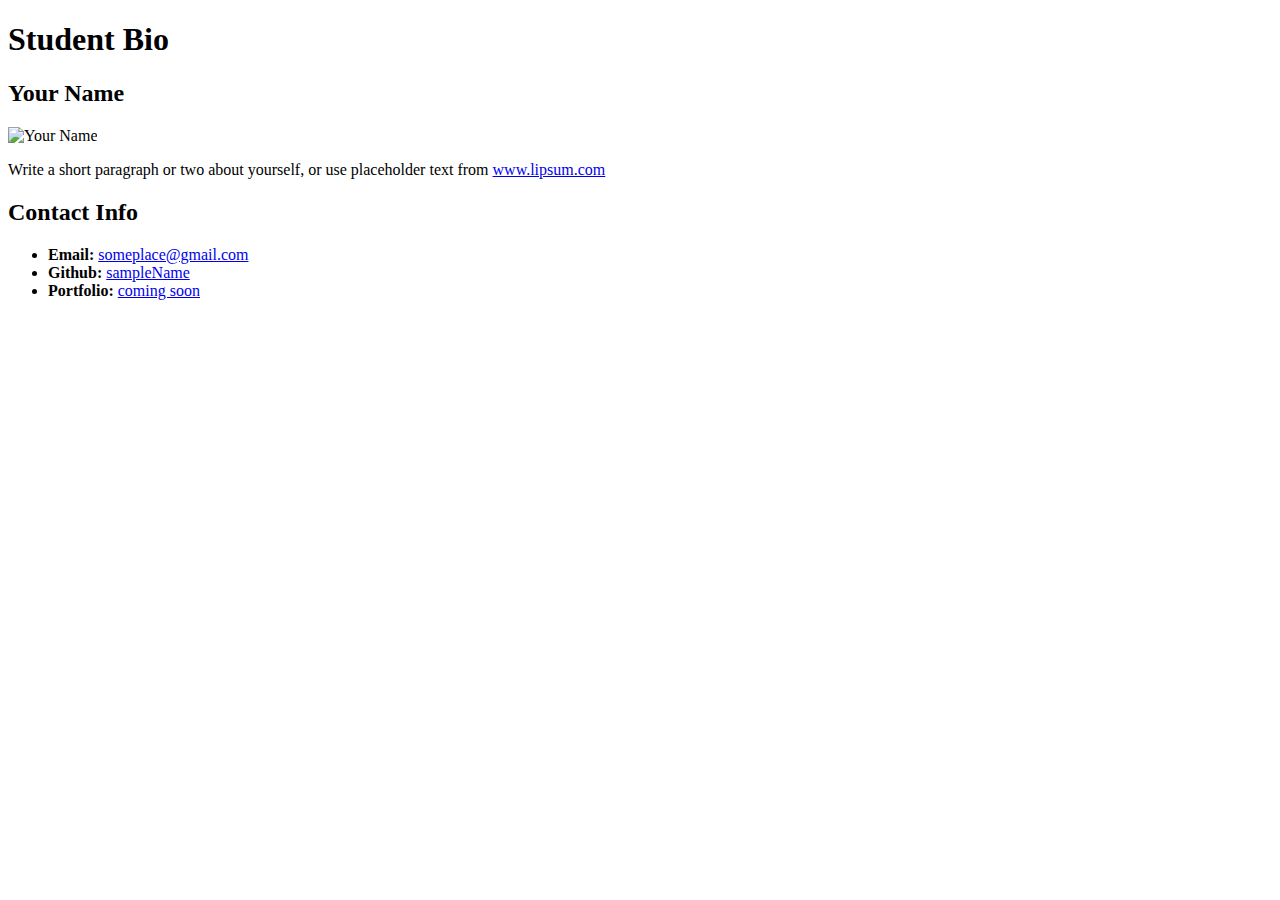
==== index.html @ 9095b70b "Homework" ====
<!-- CSS Stylesheets With Relative Paths -->
<!DOCTYPE html>
<html lang="en-us">

<head>
  <meta charset="UTF-8">
  <title>1.2.9 Exercise</title>

  <!-- This line is money! It points your HTML to the CSS file. -->
  <link rel="stylesheet" type="text/css" href="assets/style.css">
  <!-- Notice the "relative" pathway? It matches a file inside our current directory's "assets" folder. Open it to see our style rules. -->
</head>

<body>
  <header>
    <h1>Student Bio</h1>
  </header>

  <div class="container">

    <section id="main-bio">

      <h2>Your Name</h2>

      <img id="bio-image" src="assets/images/profile.jpg" height="200px" alt="Your Name">

      <p>Write a short paragraph or two about yourself, or use placeholder text from <a href="http://www.lipsum.com/">www.lipsum.com</a></p>
    </section>

    <section id="contact-info">
      <h2>Contact Info</h2>
      <ul>
        <li><strong>Email:</strong> <a href="#">someplace@gmail.com</a></li>
        <li><strong>Github:</strong> <a href="#">sampleName</a></li>
        <li><strong>Portfolio:</strong> <a href="#">coming soon</a></li>
      </ul>
    </section>
  </div>

</body>

</html>
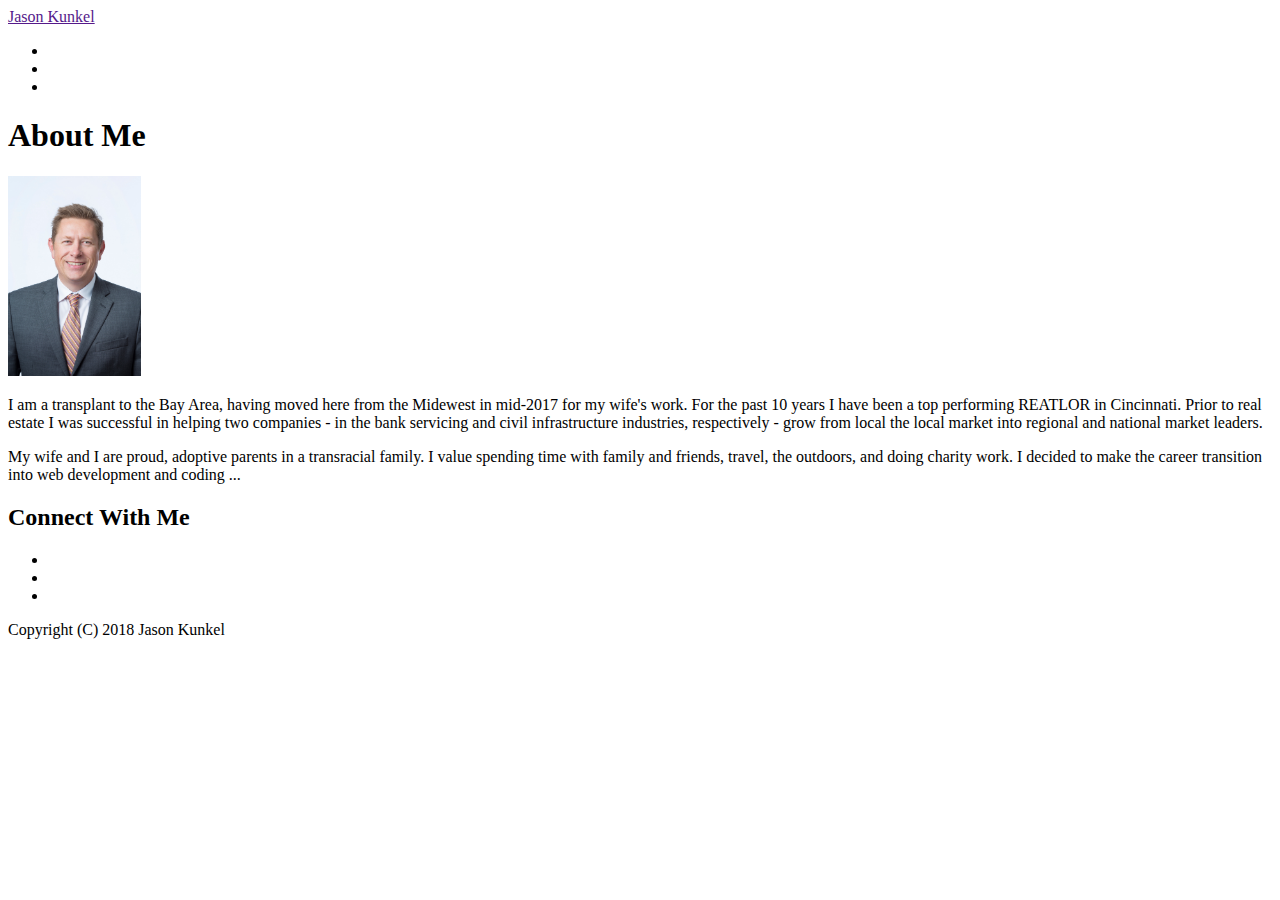
==== commit 399818ce: "Add Homework Update" ====
--- a/index.html
+++ b/index.html
@@ -1,42 +1,60 @@
-<!-- CSS Stylesheets With Relative Paths -->
 <!DOCTYPE html>
-<html lang="en-us">
+<html>
+<head>
+	<title>Jason Kunkel Homework 1</title>
+<link rel="stylesheet" href="reset.css">
+<link rel="stylesheet" href="style.css">
+</head>
+<body>
+	<div class="content">
+		<div class="banner">
+			<a href="">Jason Kunkel</a>
+		</div>
+	<nav>
+		<ul>
+			<li> 
+				<a href="About"></a>
+			</li>
+			<li> 
+				<a href="Portfolio"></a>
+			</li>
+			<li> 
+				<a href="Content"></a>
+			</li>
+		</ul>
+	</nav>
+	</div>
 
-<head>
-  <meta charset="UTF-8">
-  <title>1.2.9 Exercise</title>
-
-  <!-- This line is money! It points your HTML to the CSS file. -->
-  <link rel="stylesheet" type="text/css" href="assets/style.css">
-  <!-- Notice the "relative" pathway? It matches a file inside our current directory's "assets" folder. Open it to see our style rules. -->
-</head>
-
-<body>
-  <header>
-    <h1>Student Bio</h1>
-  </header>
-
-  <div class="container">
-
-    <section id="main-bio">
-
-      <h2>Your Name</h2>
-
-      <img id="bio-image" src="assets/images/profile.jpg" height="200px" alt="Your Name">
-
-      <p>Write a short paragraph or two about yourself, or use placeholder text from <a href="http://www.lipsum.com/">www.lipsum.com</a></p>
-    </section>
-
-    <section id="contact-info">
-      <h2>Contact Info</h2>
-      <ul>
-        <li><strong>Email:</strong> <a href="#">someplace@gmail.com</a></li>
-        <li><strong>Github:</strong> <a href="#">sampleName</a></li>
-        <li><strong>Portfolio:</strong> <a href="#">coming soon</a></li>
-      </ul>
-    </section>
-  </div>
-
-</body>
-
+	<div class="body">
+		<div class="content">
+			<div class="bio">
+				<h1>About Me</h1>
+				<img src="assets/images/profile.jpg" height="200px" alt="Jason">
+				<p>
+					I am a transplant to the Bay Area, having moved here from the Midewest in mid-2017 for my wife's work. For the past 10 years I have been a top performing REATLOR in Cincinnati. Prior to real estate I was successful in helping two companies - in the bank servicing and civil infrastructure industries, respectively - grow from local the local market into regional and national market leaders. 
+				</p>
+				<p>
+					My wife and I are proud, adoptive parents in a transracial family. I value spending time with family and friends, travel, the outdoors, and doing charity work. I decided to make the career transition into web development and coding ...
+				</p>
+			</div class="Connect">
+				<h2>Connect With Me</h2>
+				<ul>
+					<li>
+						<a href="logo" alt="Github"></a>
+					</li>
+					<li>
+						<a href="logo" alt="LinkedIn"></a>
+					</li>
+					<li>
+						<a href="logo" alt="Stack OVerflow"></a>
+					</li>
+				</ul>
+			</div>
+		</div>
+	</body>
+<footer>
+	<div class="content">
+		<p>Copyright (C) 2018 Jason Kunkel</p>
+	</div>
+</footer>
 </html>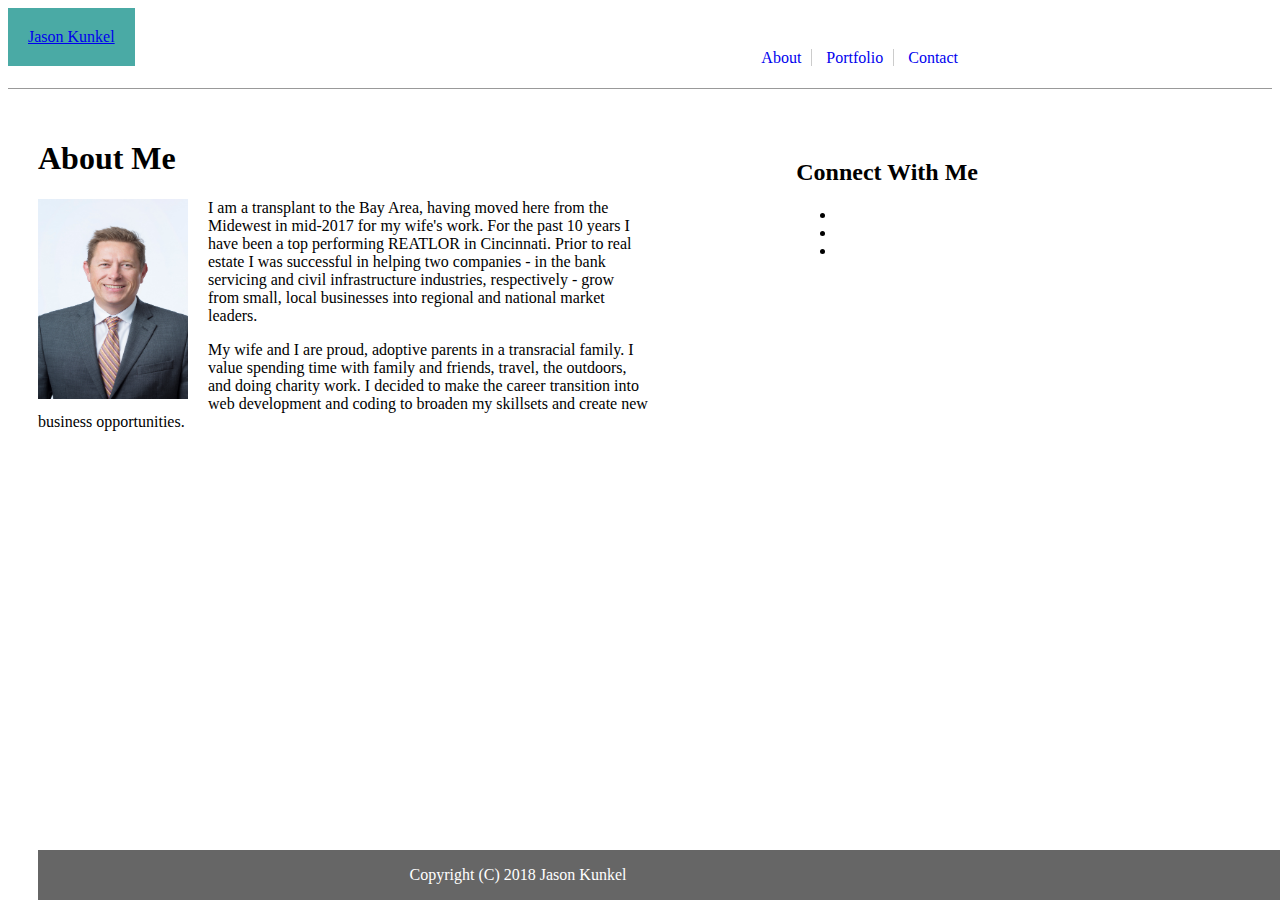
==== commit d290eaac: "Updated Homework" ====
--- a/index.html
+++ b/index.html
@@ -3,40 +3,42 @@
 <head>
 	<title>Jason Kunkel Homework 1</title>
 <link rel="stylesheet" href="reset.css">
-<link rel="stylesheet" href="style.css">
+<link rel="stylesheet" href="assets/css/style.css">
 </head>
 <body>
+	<header>
 	<div class="content">
 		<div class="banner">
-			<a href="">Jason Kunkel</a>
+			<a href="index.html">Jason Kunkel</a>
 		</div>
 	<nav>
 		<ul>
 			<li> 
-				<a href="About"></a>
+				<a href="about.html">About</a>
 			</li>
 			<li> 
-				<a href="Portfolio"></a>
+				<a href="portfolio.html">Portfolio</a>
 			</li>
 			<li> 
-				<a href="Content"></a>
+				<a href="contact.html">Contact</a>
 			</li>
 		</ul>
 	</nav>
 	</div>
-
+</header>
 	<div class="body">
 		<div class="content">
 			<div class="bio">
 				<h1>About Me</h1>
 				<img src="assets/images/profile.jpg" height="200px" alt="Jason">
 				<p>
-					I am a transplant to the Bay Area, having moved here from the Midewest in mid-2017 for my wife's work. For the past 10 years I have been a top performing REATLOR in Cincinnati. Prior to real estate I was successful in helping two companies - in the bank servicing and civil infrastructure industries, respectively - grow from local the local market into regional and national market leaders. 
+					I am a transplant to the Bay Area, having moved here from the Midewest in mid-2017 for my wife's work. For the past 10 years I have been a top performing REATLOR in Cincinnati. Prior to real estate I was successful in helping two companies - in the bank servicing and civil infrastructure industries, respectively - grow from small, local businesses into regional and national market leaders. 
 				</p>
 				<p>
-					My wife and I are proud, adoptive parents in a transracial family. I value spending time with family and friends, travel, the outdoors, and doing charity work. I decided to make the career transition into web development and coding ...
+					My wife and I are proud, adoptive parents in a transracial family. I value spending time with family and friends, travel, the outdoors, and doing charity work. I decided to make the career transition into web development and coding to broaden my skillsets and create new business opportunities. 
 				</p>
-			</div class="Connect">
+			</div>
+			<div class="connect">
 				<h2>Connect With Me</h2>
 				<ul>
 					<li>
--- a/assets/css/style.css
+++ b/assets/css/style.css
@@ -0,0 +1,74 @@
+.connect{
+	float: right;
+	background-color: #ffffff;
+	padding: 20px;
+}
+.bio{
+	float: left;
+	background-color: #ffffff;
+	width: 610px;
+	padding: 20px
+	border: solid;
+}
+.bio img{
+	float: left;
+	width: 150px;
+	margin-right: 20px;
+}
+.content{
+	width: 960px;
+	margin: 0;
+}
+.banner{
+	padding: 20px;
+	display: inline-block;
+	background-color: #4aaaa5;
+	width: max-content;
+}
+.content{
+	width: 960px;
+	margin: 0;
+}
+footer{
+	bottom: 0;
+	border-top: 5px;
+	background-color: #666;
+	color: #ffffff;
+	width: 100%;
+	text-align: center;
+	position: fixed;
+}
+.body{
+	width: 100%;
+	padding: 30px; 
+	overflow: scroll;
+	height: 100%;
+	display: inline-block;
+}
+header .banner{
+	background-color: #4aaaa5
+	width: max-content;
+	display: inline-block;
+	padding: 20px;
+}
+header{
+	background-color: #ffffff;
+	height: 80px;
+	border-bottom: 1px solid #999;
+}
+header nav{
+	float: right;
+	margin-top: 25px; 
+}
+header nav li{
+	display: inline;
+}
+header nav li a{
+	text-align: center;
+	padding: 0 10px;
+	border-right: 1px solid #ccc;
+	text-decoration: none; 
+}
+header nav li:last-child a{
+	border-right: 0;
+}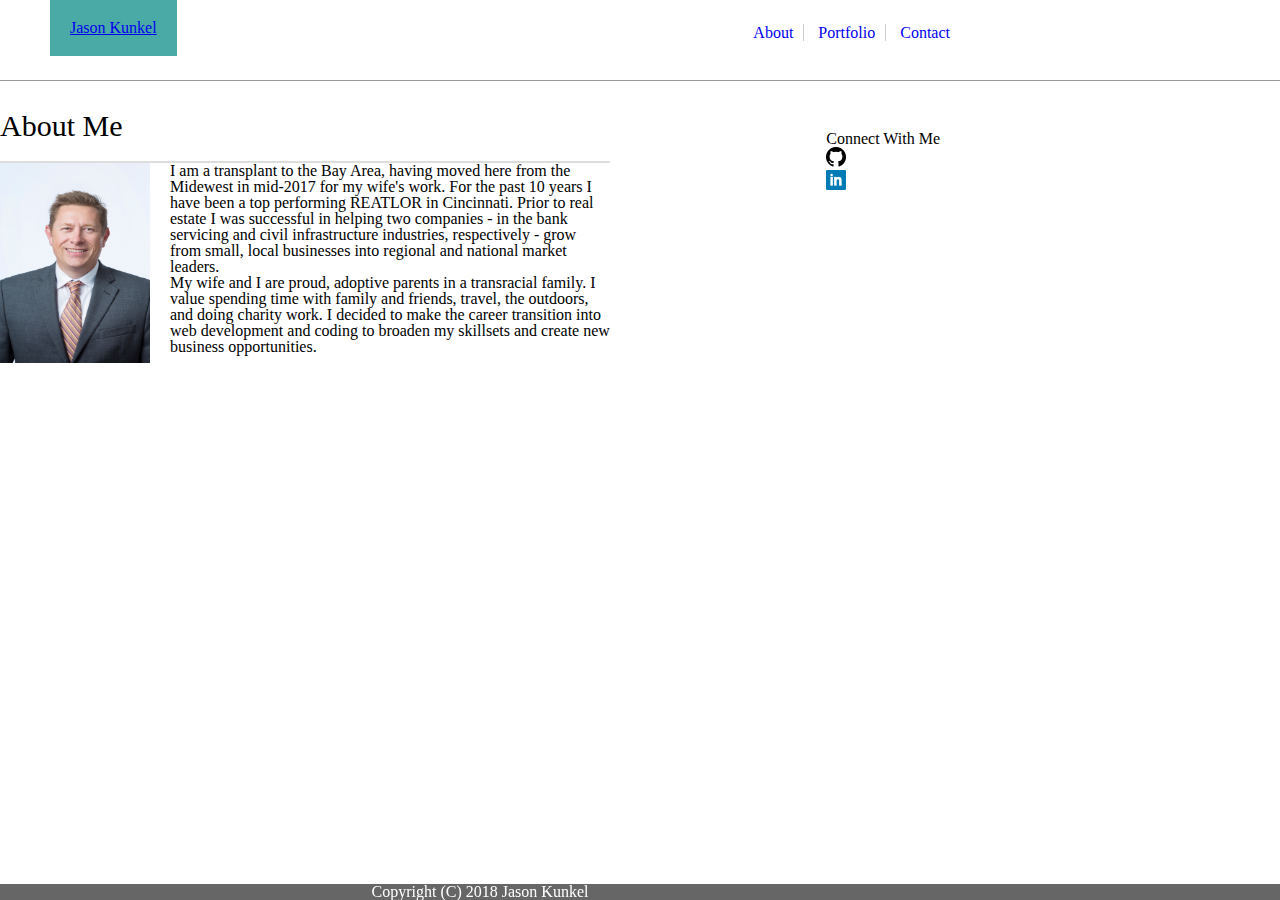
==== commit 1e8f2e4d: "New css and updated images" ====
--- a/index.html
+++ b/index.html
@@ -1,14 +1,16 @@
 <!DOCTYPE html>
+<!-- NOTE: I realize my style.css sheet is all over the board. I had major trouble getting css to do what I wanted. I would LOVE to see a "solved" portion of this homework to see exactly where I went wrong so I could attempt to do this exercise again.  -->
 <html>
 <head>
 	<title>Jason Kunkel Homework 1</title>
-<link rel="stylesheet" href="reset.css">
+<link rel="stylesheet" href="assets/css/reset.css">
 <link rel="stylesheet" href="assets/css/style.css">
 </head>
 <body>
 	<header>
 	<div class="content">
 		<div class="banner">
+			<!-- How do I remove my name being underlined? How do I make this bigger and positioned properly?  -->
 			<a href="index.html">Jason Kunkel</a>
 		</div>
 	<nav>
@@ -29,6 +31,7 @@
 	<div class="body">
 		<div class="content">
 			<div class="bio">
+				<!-- I cannot get this to format prpoerly. What am I doing wrong? -->
 				<h1>About Me</h1>
 				<img src="assets/images/profile.jpg" height="200px" alt="Jason">
 				<p>
@@ -39,13 +42,18 @@
 				</p>
 			</div>
 			<div class="connect">
+				<!-- I could not figure out how to get the logos side by side -->
 				<h2>Connect With Me</h2>
 				<ul>
 					<li>
-						<a href="logo" alt="Github"></a>
+						<a href>
+							<img src="assets/images/github-png.png" alt="Github">
+							</a>
 					</li>
 					<li>
-						<a href="logo" alt="LinkedIn"></a>
+						<a href>
+							<img src="assets/images/linkedin.png" alt="LinkedIn">
+						</a>
 					</li>
 					<li>
 						<a href="logo" alt="Stack OVerflow"></a>
@@ -56,6 +64,7 @@
 	</body>
 <footer>
 	<div class="content">
+		<!-- Why isn't the text centering even though my CSS has text-align: center? -->
 		<p>Copyright (C) 2018 Jason Kunkel</p>
 	</div>
 </footer>
--- a/assets/css/style.css
+++ b/assets/css/style.css
@@ -38,18 +38,12 @@
 	text-align: center;
 	position: fixed;
 }
-.body{
-	width: 100%;
-	padding: 30px; 
-	overflow: scroll;
-	height: 100%;
-	display: inline-block;
-}
 header .banner{
 	background-color: #4aaaa5
 	width: max-content;
 	display: inline-block;
 	padding: 20px;
+	margin-left: 50px;
 }
 header{
 	background-color: #ffffff;
@@ -71,4 +65,48 @@
 }
 header nav li:last-child a{
 	border-right: 0;
-}+}
+.body label{
+	font-family: sans-serif;
+	color: #666;
+}
+h1{
+	font-size: 30px;
+	padding-bottom: 20px;
+	border-bottom: 2px solid #ddd;
+	width: auto;
+	margin-bottom: 20px
+	color: #4aaaa5;
+}
+.maincontent{
+	width: 610px;
+	background-color: #fff;
+	border: 1px solid #999;
+	float: left;
+	padding: 20px;
+}
+div{
+	display: block;
+}
+.body{
+	background-image: url(assets/images/dust_scratches.png)
+	width: 100%;
+	display: inline-block;
+	padding: 30px 0;
+	height: 100%;
+}
+form{
+	font-family: sans-serif;
+}
+label input textarea{
+	width: 100%;
+}
+input{
+	padding: 10px;
+	margin-bottom: 10px; 
+	border: 1px solid #ddd;
+}
+.body p .body label{
+	font-family: sans-serif;
+	color: #666;
+}
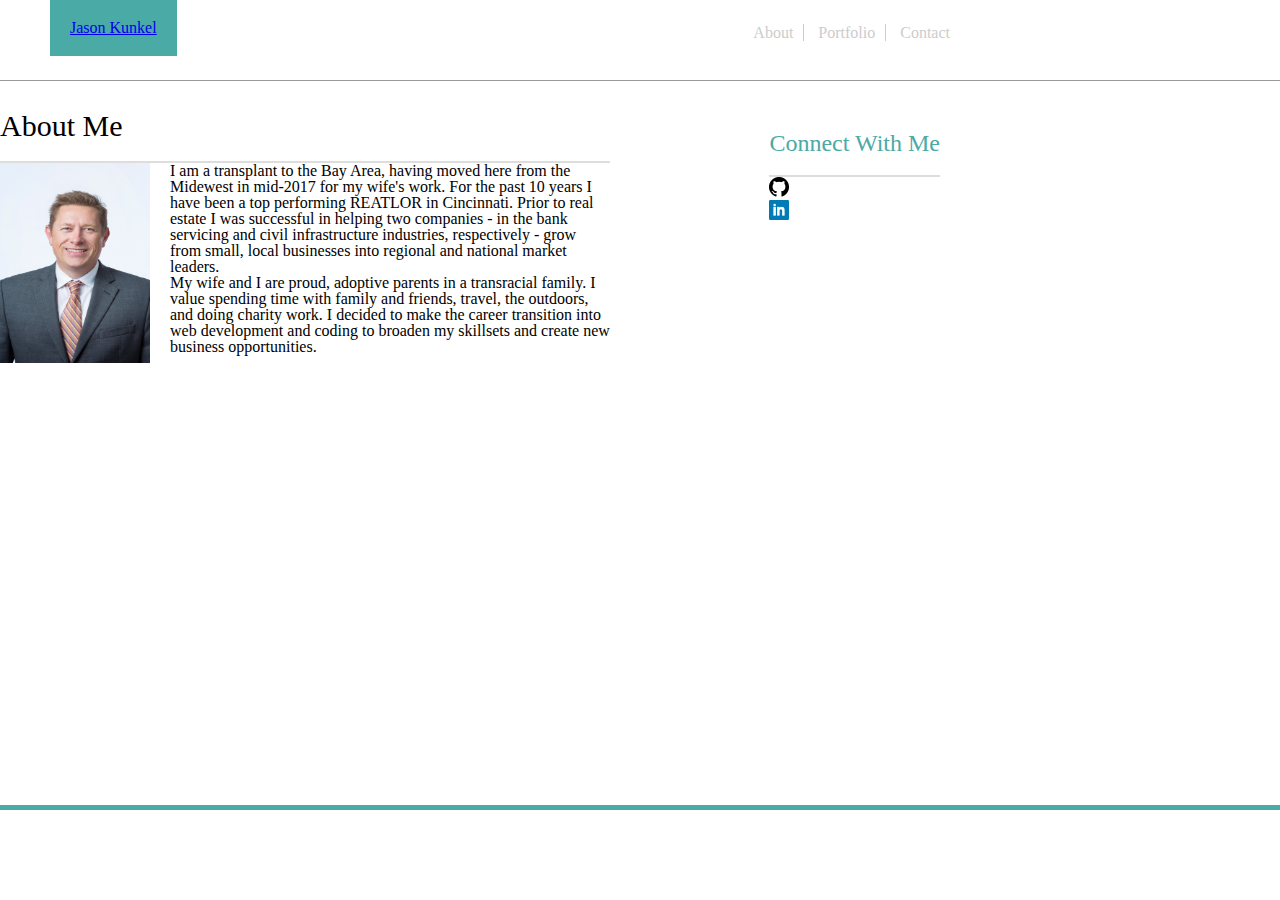
==== commit 6b4a5496: "Contact page updated; Footer disappeared; background won't show" ====
--- a/index.html
+++ b/index.html
@@ -65,6 +65,7 @@
 <footer>
 	<div class="content">
 		<!-- Why isn't the text centering even though my CSS has text-align: center? -->
+		<!-- The footer disappeared as I was working on fixing other problems. No idea what happened -->
 		<p>Copyright (C) 2018 Jason Kunkel</p>
 	</div>
 </footer>
--- a/assets/css/style.css
+++ b/assets/css/style.css
@@ -30,13 +30,17 @@
 	margin: 0;
 }
 footer{
-	bottom: 0;
-	border-top: 5px;
-	background-color: #666;
+	border-top-width: 5px;
+	border-top-style: solid;
+	border-top-color: #4aaaa5;
 	color: #ffffff;
+	height: 50px;
 	width: 100%;
 	text-align: center;
+	padding: 20px;
+	font-family: Arial, Helvetica, sans-serif;
 	position: fixed;
+	bottom: 0;	
 }
 header .banner{
 	background-color: #4aaaa5
@@ -58,13 +62,27 @@
 	display: inline;
 }
 header nav li a{
+	color: #cccccc;
 	text-align: center;
 	padding: 0 10px;
-	border-right: 1px solid #ccc;
+	border-right-width: 1px;
+	border-right-style: solid;
+	border-right-color: #cccccc;
 	text-decoration: none; 
 }
 header nav li:last-child a{
 	border-right: 0;
+}
+header .logo{
+	background-color: #4aaaa5;
+	width: max-content;
+	padding: 20px;
+	display: inline-block;
+}
+header .logo a{
+	font-size: 40px;
+	color: #ffffff;
+	text-decoration: none;
 }
 .body label{
 	font-family: sans-serif;
@@ -110,3 +128,32 @@
 	font-family: sans-serif;
 	color: #666;
 }
+button{
+	background-color: #4aaaa5;
+	padding: 10px;
+	color: #ffffff;
+	border: 0;
+	margin-top: 10px;
+}
+.sidebar{
+	width: 230px;
+	border: 1px solid #999;
+	float: right;
+	padding: 20px;
+	background-color: #ffffff
+}
+h2{
+	font-size: 24px;
+	padding-bottom: 20px;
+	border-bottom: 2px solid #ddd;
+	color: #4aaaa5;
+}
+.sidebar ul{
+	margin-top: 20px;
+}
+.sidebar li a im{
+	width: 48px; 
+}
+sidebar li{
+	display: inline;
+}
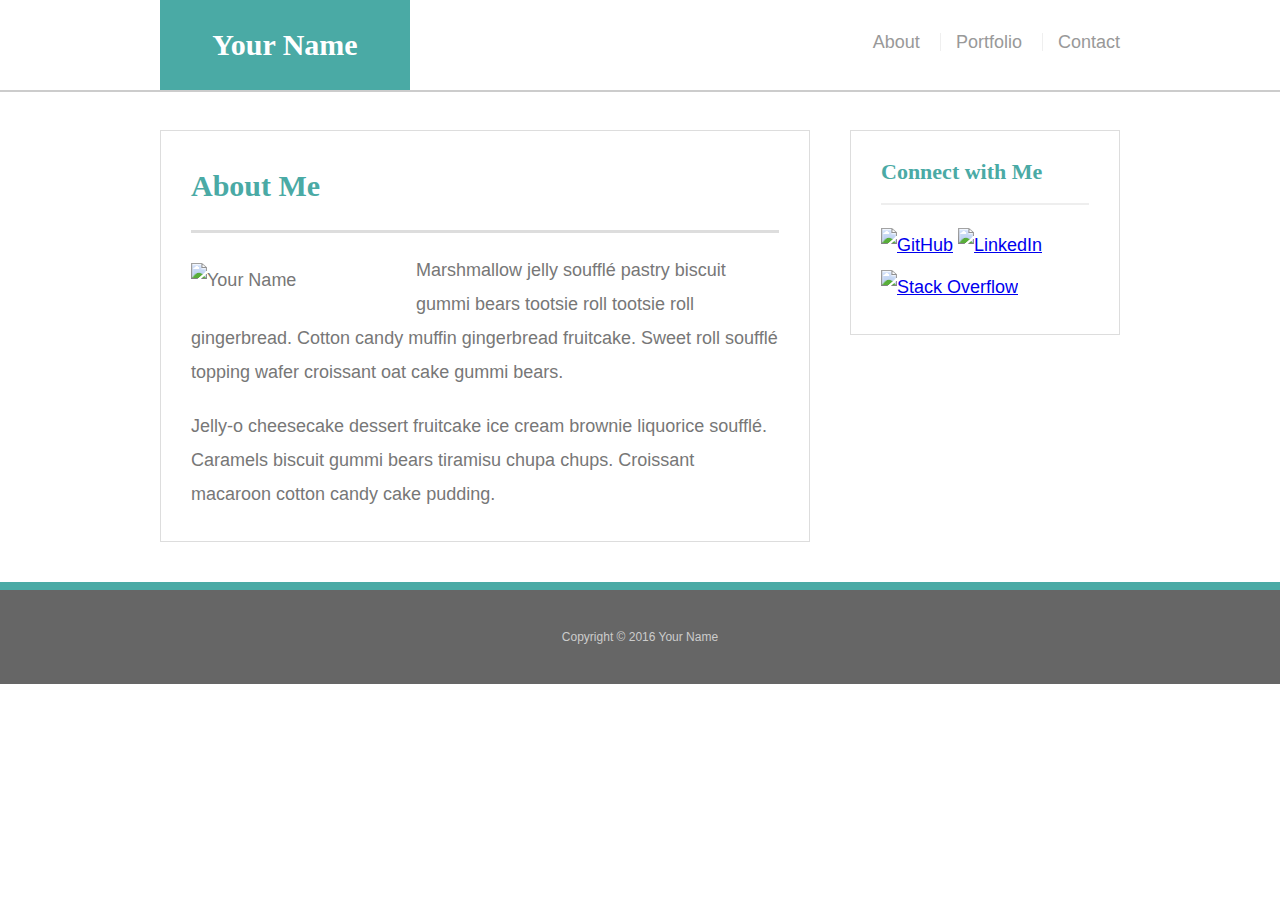
==== commit eda17cc6: "updated files with homework corrections. photos are not linking but will be fixed" ====
--- a/index.html
+++ b/index.html
@@ -1,72 +1,54 @@
-<!DOCTYPE html>
-<!-- NOTE: I realize my style.css sheet is all over the board. I had major trouble getting css to do what I wanted. I would LOVE to see a "solved" portion of this homework to see exactly where I went wrong so I could attempt to do this exercise again.  -->
-<html>
+<!doctype html>
+<html lang="en-us">
+
 <head>
-	<title>Jason Kunkel Homework 1</title>
-<link rel="stylesheet" href="assets/css/reset.css">
-<link rel="stylesheet" href="assets/css/style.css">
+  <meta charset="UTF-8">
+  <title>About | Your Name</title>
+  <link rel="stylesheet" type="text/css" href="assets/css/reset.css">
+  <link rel="stylesheet" type="text/css" href="assets/css/style.css">
 </head>
+
 <body>
-	<header>
-	<div class="content">
-		<div class="banner">
-			<!-- How do I remove my name being underlined? How do I make this bigger and positioned properly?  -->
-			<a href="index.html">Jason Kunkel</a>
-		</div>
-	<nav>
-		<ul>
-			<li> 
-				<a href="about.html">About</a>
-			</li>
-			<li> 
-				<a href="portfolio.html">Portfolio</a>
-			</li>
-			<li> 
-				<a href="contact.html">Contact</a>
-			</li>
-		</ul>
-	</nav>
-	</div>
-</header>
-	<div class="body">
-		<div class="content">
-			<div class="bio">
-				<!-- I cannot get this to format prpoerly. What am I doing wrong? -->
-				<h1>About Me</h1>
-				<img src="assets/images/profile.jpg" height="200px" alt="Jason">
-				<p>
-					I am a transplant to the Bay Area, having moved here from the Midewest in mid-2017 for my wife's work. For the past 10 years I have been a top performing REATLOR in Cincinnati. Prior to real estate I was successful in helping two companies - in the bank servicing and civil infrastructure industries, respectively - grow from small, local businesses into regional and national market leaders. 
-				</p>
-				<p>
-					My wife and I are proud, adoptive parents in a transracial family. I value spending time with family and friends, travel, the outdoors, and doing charity work. I decided to make the career transition into web development and coding to broaden my skillsets and create new business opportunities. 
-				</p>
-			</div>
-			<div class="connect">
-				<!-- I could not figure out how to get the logos side by side -->
-				<h2>Connect With Me</h2>
-				<ul>
-					<li>
-						<a href>
-							<img src="assets/images/github-png.png" alt="Github">
-							</a>
-					</li>
-					<li>
-						<a href>
-							<img src="assets/images/linkedin.png" alt="LinkedIn">
-						</a>
-					</li>
-					<li>
-						<a href="logo" alt="Stack OVerflow"></a>
-					</li>
-				</ul>
-			</div>
-		</div>
-	</body>
-<footer>
-	<div class="content">
-		<!-- Why isn't the text centering even though my CSS has text-align: center? -->
-		<!-- The footer disappeared as I was working on fixing other problems. No idea what happened -->
-		<p>Copyright (C) 2018 Jason Kunkel</p>
-	</div>
-</footer>
+
+  <header id="masthead">
+    <div class="container">
+      <a href="index.html" id="logo">Your Name</a>
+      <nav>
+        <a href="index.html">About</a>
+        <a href="portfolio.html">Portfolio</a>
+        <a href="contact.html">Contact</a>
+      </nav>
+    </div>
+  </header>
+
+  <div id="main-container" class="container">
+    <section class="main-section">
+      <h1>About Me</h1>
+
+      <img src="assets/images/cat.jpg" class="auth-image" alt="Your Name">
+
+      <p>Marshmallow jelly souffl&eacute; pastry biscuit gummi bears tootsie roll tootsie roll gingerbread. Cotton candy muffin gingerbread fruitcake. Sweet roll souffl&eacute; topping wafer croissant oat cake gummi&nbsp;bears.</p>
+
+      <p>Jelly-o cheesecake dessert fruitcake ice cream brownie liquorice souffl&eacute;. Caramels biscuit gummi bears tiramisu chupa chups. Croissant macaroon cotton candy cake pudding.</p>
+
+    </section>
+
+    <section class="sidebar">
+      <div id="connect">
+        <h2>Connect with Me</h2>
+
+        <a href="#"><img src="assets/images/github-128.png" class="social" alt="GitHub" /></a>
+        <a href="#"><img src="assets/images/linkedin-128.png" class="social" alt="LinkedIn" /></a>
+        <a href="#"><img src="assets/images/stackoverflow-128.png" class="social" alt="Stack Overflow" /></a>
+      </div>
+    </section>
+  </div>
+
+  <footer>
+    <div class="container">
+      Copyright &copy; 2016 Your Name
+    </div>
+  </footer>
+</body>
+
 </html>--- a/assets/css/style.css
+++ b/assets/css/style.css
@@ -1,159 +1,249 @@
-.connect{
-	float: right;
-	background-color: #ffffff;
-	padding: 20px;
-}
-.bio{
-	float: left;
-	background-color: #ffffff;
-	width: 610px;
-	padding: 20px
-	border: solid;
-}
-.bio img{
-	float: left;
-	width: 150px;
-	margin-right: 20px;
-}
-.content{
-	width: 960px;
-	margin: 0;
-}
-.banner{
-	padding: 20px;
-	display: inline-block;
-	background-color: #4aaaa5;
-	width: max-content;
-}
-.content{
-	width: 960px;
-	margin: 0;
-}
-footer{
-	border-top-width: 5px;
-	border-top-style: solid;
-	border-top-color: #4aaaa5;
-	color: #ffffff;
-	height: 50px;
-	width: 100%;
-	text-align: center;
-	padding: 20px;
-	font-family: Arial, Helvetica, sans-serif;
-	position: fixed;
-	bottom: 0;	
-}
-header .banner{
-	background-color: #4aaaa5
-	width: max-content;
-	display: inline-block;
-	padding: 20px;
-	margin-left: 50px;
-}
-header{
-	background-color: #ffffff;
-	height: 80px;
-	border-bottom: 1px solid #999;
-}
-header nav{
-	float: right;
-	margin-top: 25px; 
-}
-header nav li{
-	display: inline;
-}
-header nav li a{
-	color: #cccccc;
-	text-align: center;
-	padding: 0 10px;
-	border-right-width: 1px;
-	border-right-style: solid;
-	border-right-color: #cccccc;
-	text-decoration: none; 
-}
-header nav li:last-child a{
-	border-right: 0;
-}
-header .logo{
-	background-color: #4aaaa5;
-	width: max-content;
-	padding: 20px;
-	display: inline-block;
-}
-header .logo a{
-	font-size: 40px;
-	color: #ffffff;
-	text-decoration: none;
-}
-.body label{
-	font-family: sans-serif;
-	color: #666;
-}
-h1{
-	font-size: 30px;
-	padding-bottom: 20px;
-	border-bottom: 2px solid #ddd;
-	width: auto;
-	margin-bottom: 20px
-	color: #4aaaa5;
-}
-.maincontent{
-	width: 610px;
-	background-color: #fff;
-	border: 1px solid #999;
-	float: left;
-	padding: 20px;
-}
-div{
-	display: block;
-}
-.body{
-	background-image: url(assets/images/dust_scratches.png)
-	width: 100%;
-	display: inline-block;
-	padding: 30px 0;
-	height: 100%;
-}
-form{
-	font-family: sans-serif;
-}
-label input textarea{
-	width: 100%;
-}
-input{
-	padding: 10px;
-	margin-bottom: 10px; 
-	border: 1px solid #ddd;
-}
-.body p .body label{
-	font-family: sans-serif;
-	color: #666;
-}
-button{
-	background-color: #4aaaa5;
-	padding: 10px;
-	color: #ffffff;
-	border: 0;
-	margin-top: 10px;
-}
-.sidebar{
-	width: 230px;
-	border: 1px solid #999;
-	float: right;
-	padding: 20px;
-	background-color: #ffffff
-}
-h2{
-	font-size: 24px;
-	padding-bottom: 20px;
-	border-bottom: 2px solid #ddd;
-	color: #4aaaa5;
-}
-.sidebar ul{
-	margin-top: 20px;
-}
-.sidebar li a im{
-	width: 48px; 
-}
-sidebar li{
-	display: inline;
-}
+body {
+  font-family: Arial, "Helvetica Neue", Helvetica, sans-serif;
+  font-size: 18px;
+  line-height: 34px;
+  color: #777;
+  background: url("../images/concrete_seamless.png");
+}
+
+* {
+  box-sizing: border-box;
+}
+
+/* general */
+
+.container {
+  width: 100%;
+  max-width: 960px;
+  margin: 0 auto;
+  clear: both;
+}
+
+h1,
+h2,
+h3,
+p {
+  margin-bottom: 20px;
+}
+
+p:last-child {
+  margin-bottom: 0;
+}
+
+h1,
+h2,
+h3 {
+  font-family: Georgia, Times, "Times New Roman", serif;
+  font-weight: 700;
+  color: #4aaaa5;
+}
+
+h1 {
+  padding-bottom: 20px;
+  font-size: 30px;
+  line-height: 49px;
+  border-bottom: 3px solid #ddd;
+}
+
+h2,
+h3 {
+  font-size: 22px;
+}
+
+/* header */
+
+#masthead {
+  position: fixed;
+  z-index: 99;
+  width: 100%;
+  margin: 0 0 30px;
+  overflow: auto;
+  color: #fff;
+  background: #fff;
+  border-bottom: 2px solid #ccc;
+}
+
+#logo {
+  float: left;
+  width: 250px;
+  height: 90px;
+  font-family: Georgia, Times, "Times New Roman", serif;
+  font-size: 30px;
+  font-weight: 700;
+  line-height: 90px;
+  color: #fff;
+  text-align: center;
+  text-decoration: none;
+  background: #4aaaa5;
+}
+
+nav {
+  float: right;
+  margin-top: 25px;
+}
+
+nav a {
+  display: inline-block;
+  padding-left: 15px;
+  margin-left: 15px;
+  line-height: 18px;
+  color: #999;
+  text-decoration: none;
+  border-left: 1px solid #efefef;
+}
+
+nav a:first-child {
+  border-left: 0 none;
+}
+
+/* footer */
+
+footer {
+  padding: 30px 0;
+  clear: both;
+  font-size: 12px;
+  color: #fff;
+  color: #ccc;
+  text-align: center;
+  background: #666;
+  border-top: 8px solid #4aaaa5;
+}
+
+/* sidebar */
+
+.sidebar {
+  float: right;
+  width: 100%;
+  max-width: 270px;
+  padding: 30px;
+  margin-bottom: 20px;
+  background: #fff;
+  border: 1px solid #ddd;
+}
+
+h3,
+.sidebar h2 {
+  padding-bottom: 20px;
+  margin-bottom: 15px;
+  line-height: 22px;
+  border-bottom: 2px solid #eee;
+}
+
+.social {
+  width: 62px;
+  height: 62px;
+  margin-top: 8px;
+  margin-right: 5px;
+}
+
+.social:last-child {
+  margin-right: 0;
+}
+
+/* main */
+
+#main-container {
+  padding-top: 130px;
+}
+
+.main-section {
+  float: left;
+  width: 100%;
+  max-width: 650px;
+  padding: 30px;
+  margin: 0 0 40px;
+  background: #fff;
+  border: 1px solid #ddd;
+}
+
+/* portfolio page */
+
+.work {
+  position: relative;
+  float: left;
+  width: 274px;
+  margin: 20px 0 25px;
+  overflow: auto;
+}
+
+.work:nth-child(even) {
+  margin-right: 40px;
+}
+
+.work img {
+  width: 100%;
+  border: 0 none;
+  opacity: 0.8;
+}
+
+.work h3 {
+  position: absolute;
+  bottom: 20px;
+  width: 100%;
+  padding: 15px;
+  margin-bottom: 0;
+  font-weight: 300;
+  line-height: 30px;
+  color: #fff;
+  text-align: center;
+  background: #4aaaa5;
+  border-bottom: 0;
+}
+
+.auth-image {
+  float: left;
+  width: 200px;
+  height: auto;
+  margin-top: 10px;
+  margin-right: 25px;
+}
+
+/* contact page */
+
+#contact-form ul {
+  margin-bottom: 20px;
+}
+
+#contact-form li {
+  margin-bottom: 10px;
+}
+
+label,
+input[type=text],
+input[type=email],
+textarea {
+  display: block;
+  width: 100%;
+}
+
+input[type=text],
+input[type=email],
+textarea {
+  height: 35px;
+  padding: 0 10px;
+  font-size: 14px;
+  border: 1px solid #ddd;
+}
+
+textarea {
+  height: 200px;
+}
+
+input[type=submit] {
+  padding: 10px 30px;
+  font-size: 18px;
+  color: #fff;
+  cursor: pointer;
+  background: #4aaaa5;
+  border: 0 none;
+}
+@media screen and (max-width: 768px) {
+  /* The body's bg color will be #333 */
+  body {
+    background-color: #333;
+  }
+
+  /* The wrapper's width will be 600px */
+  .wrapper {
+    width: 500px;
+  }